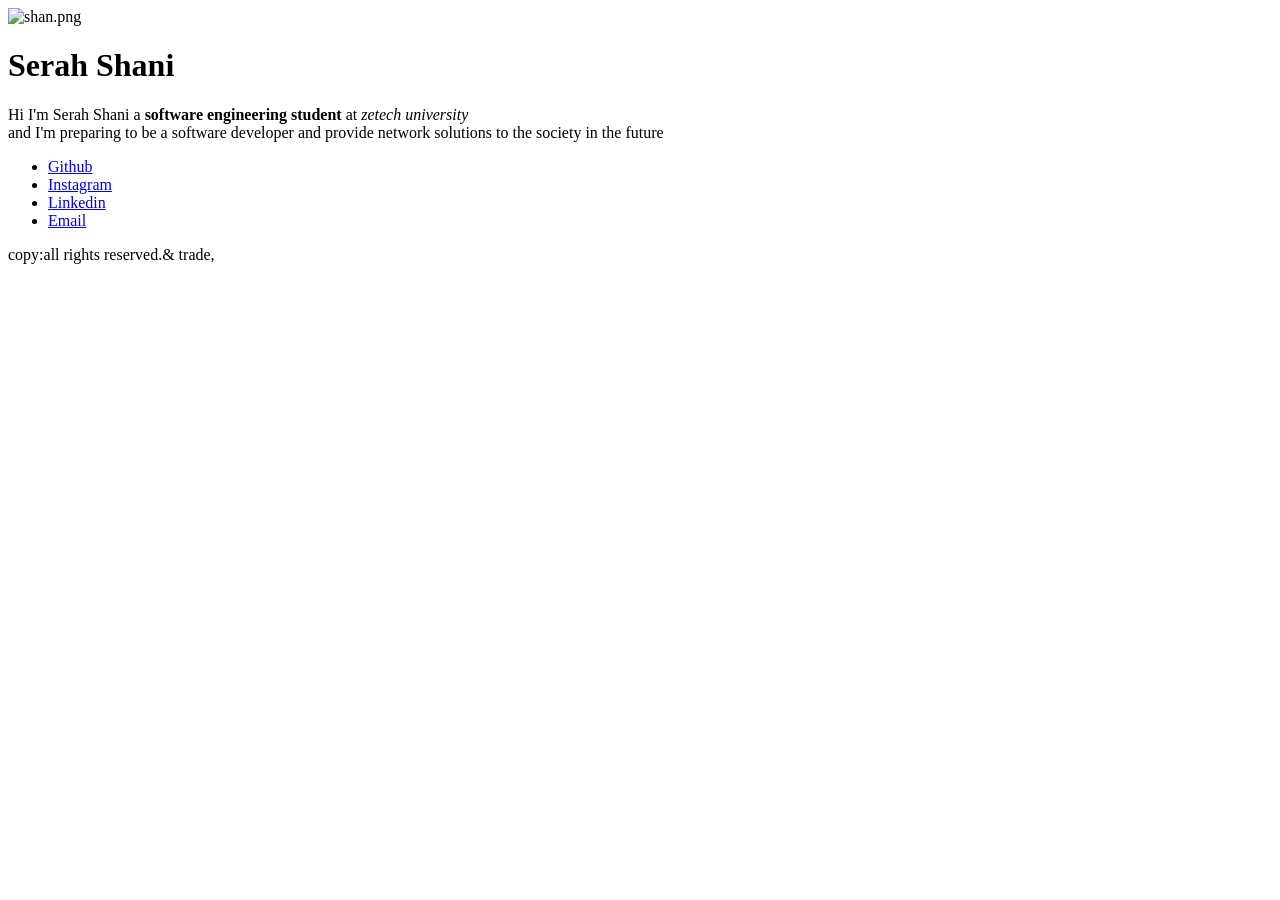
==== index.html @ 1be97bfb "Add files via upload" ====
<!--
  page:portfolio homepage
  Author:Serah S. Shani
  Language:HTML 5
  Licence:MIT
  Date:october 2021
-->
<!DOCTYPE html>
<html lang="en">
<head>
    <meta charset="UTF-8">
    <meta http-equiv="X-UA-Compatible" content="IE=edge">
    <meta name="viewport" content="width=device-width, initial-scale=1.0">
    <title>Serah Shani Homepage</title>
</head>
<body>
<!--Navigation bar section-->
  <nav>
    <a href="index.html"home></a>
    <a href="projects.html"projects></a>
    <a href="services.html"services></a>
    <a href="about.html"about></a>
    <a href="contact.html"contacts></a>
    <a href=""resume></a>
  </nav>
  <!--here/jumbotron section-->
   <header>
    <img src="shaniimages/Camera Roll/shan.png" alt="shan.png"></img>
    <h1>Serah Shani</h1>
    <p>Hi I'm Serah Shani a <b>software engineering student</b> at <em>zetech university</em> <br> and I'm preparing to be a software developer 
        and provide network solutions to the society in the future</p>
  </header>
</body>
</html>
<main>
     <footer section-->
       <ul>
         <li><a href="https://www.github.com/serahshani">Github</a><a/></li>
         <li><a href="https://www.instagram.com/Shani_033">Instagram</a></li>
         <li><a href="https://www.linkedin.com/mwlite/in/serah-shani-947131222">Linkedin</a></li>
         <li><a href="malito">Email</a></li>
       </ul>
       <p>copy:all rights reserved.& trade,<a href=""Serah s. Shani</a></p>
     </footer>
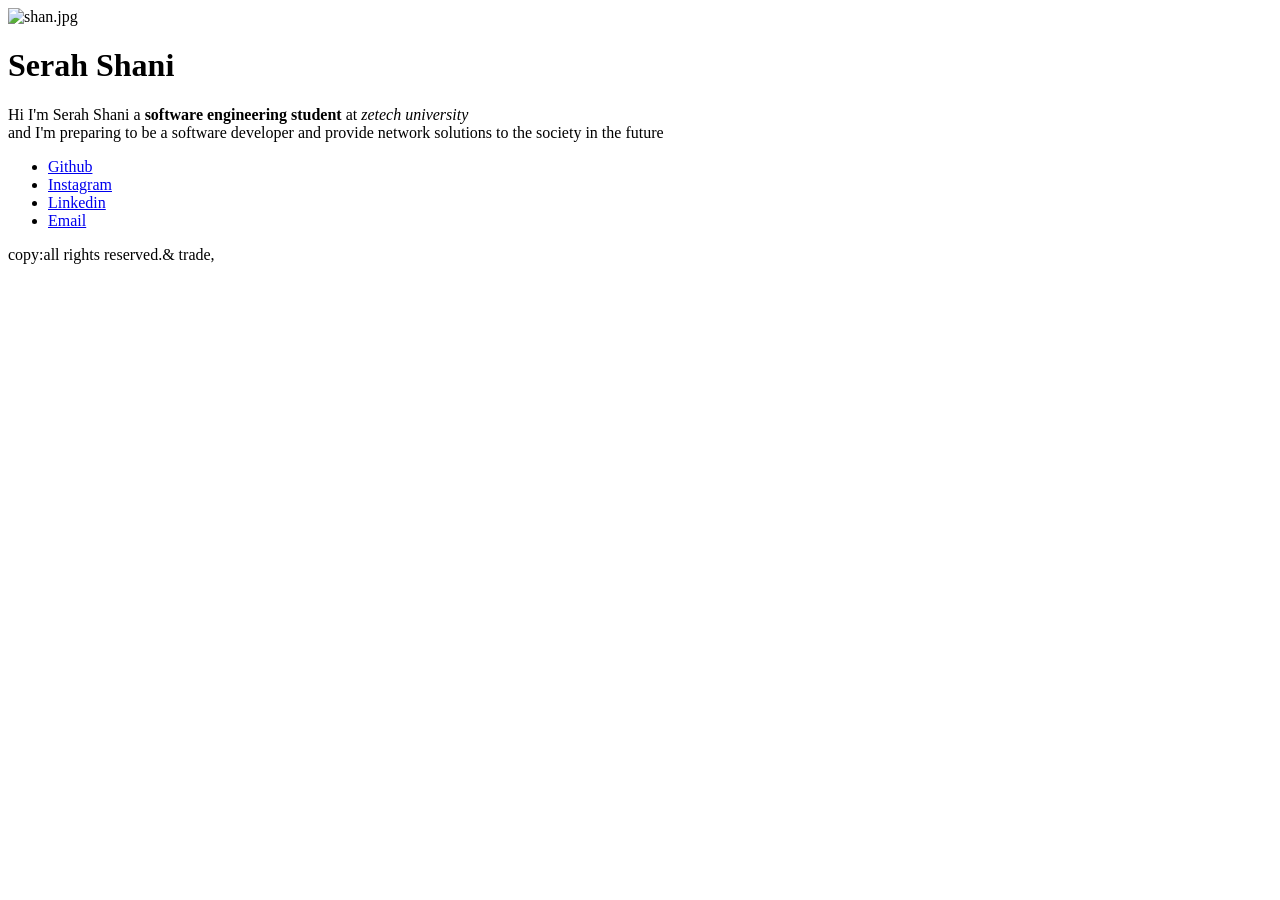
==== commit e3e4dce3: "Update index.html" ====
--- a/index.html
+++ b/index.html
@@ -25,7 +25,7 @@
   </nav>
   <!--here/jumbotron section-->
    <header>
-    <img src="shaniimages/Camera Roll/shan.png" alt="shan.png"></img>
+    <img src="shaniimages/Camera Roll/shan.jpg" alt="shan.jpg"></img>
     <h1>Serah Shani</h1>
     <p>Hi I'm Serah Shani a <b>software engineering student</b> at <em>zetech university</em> <br> and I'm preparing to be a software developer 
         and provide network solutions to the society in the future</p>
@@ -41,4 +41,4 @@
          <li><a href="malito">Email</a></li>
        </ul>
        <p>copy:all rights reserved.& trade,<a href=""Serah s. Shani</a></p>
-     </footer>+     </footer>
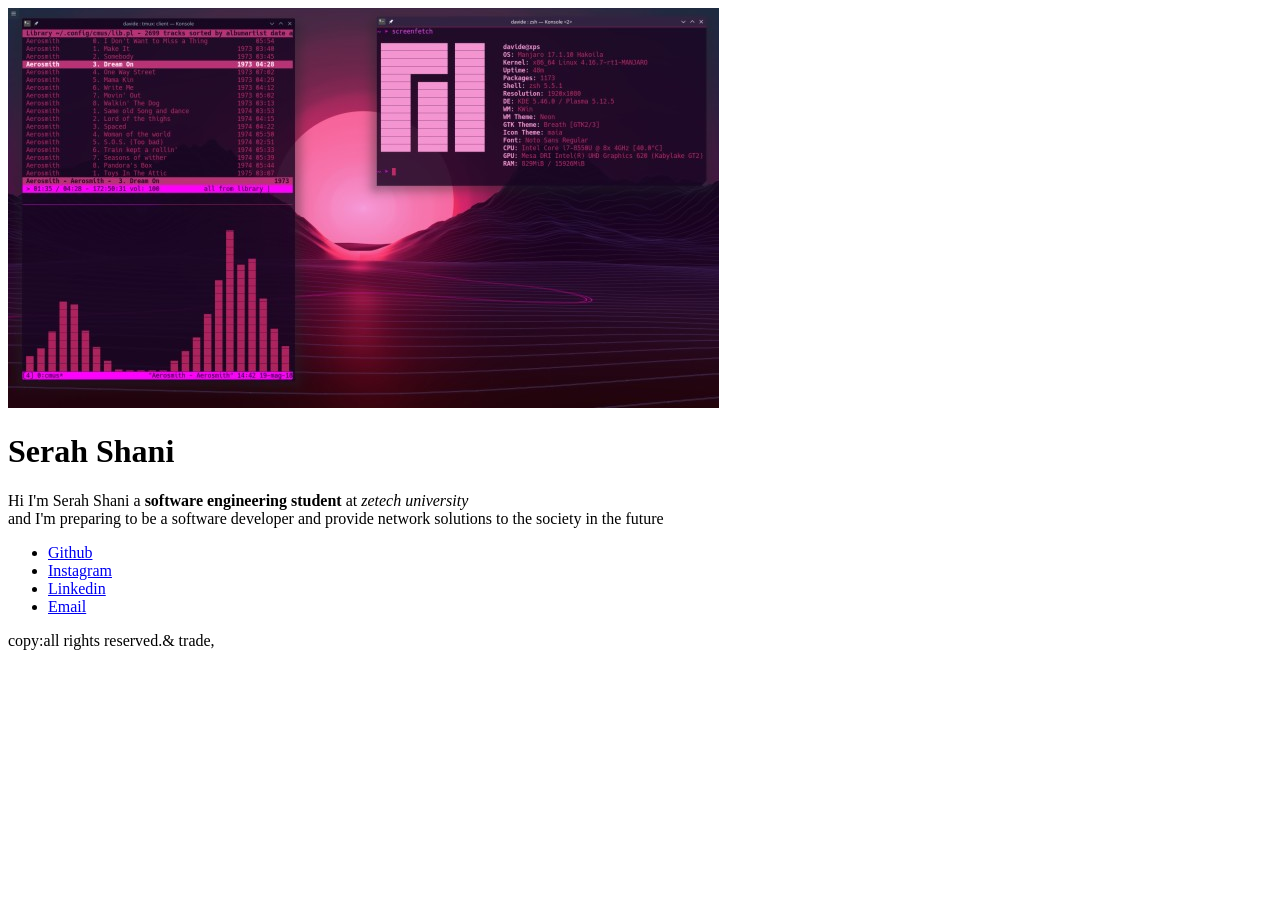
==== commit 06f7fd1f: "Add files via upload" ====
--- a/index.html
+++ b/index.html
@@ -25,7 +25,7 @@
   </nav>
   <!--here/jumbotron section-->
    <header>
-    <img src="shaniimages/Camera Roll/shan.jpg" alt="shan.jpg"></img>
+    <img src="shani.jpg" alt="Shani">
     <h1>Serah Shani</h1>
     <p>Hi I'm Serah Shani a <b>software engineering student</b> at <em>zetech university</em> <br> and I'm preparing to be a software developer 
         and provide network solutions to the society in the future</p>
@@ -41,4 +41,4 @@
          <li><a href="malito">Email</a></li>
        </ul>
        <p>copy:all rights reserved.& trade,<a href=""Serah s. Shani</a></p>
-     </footer>
+     </footer>
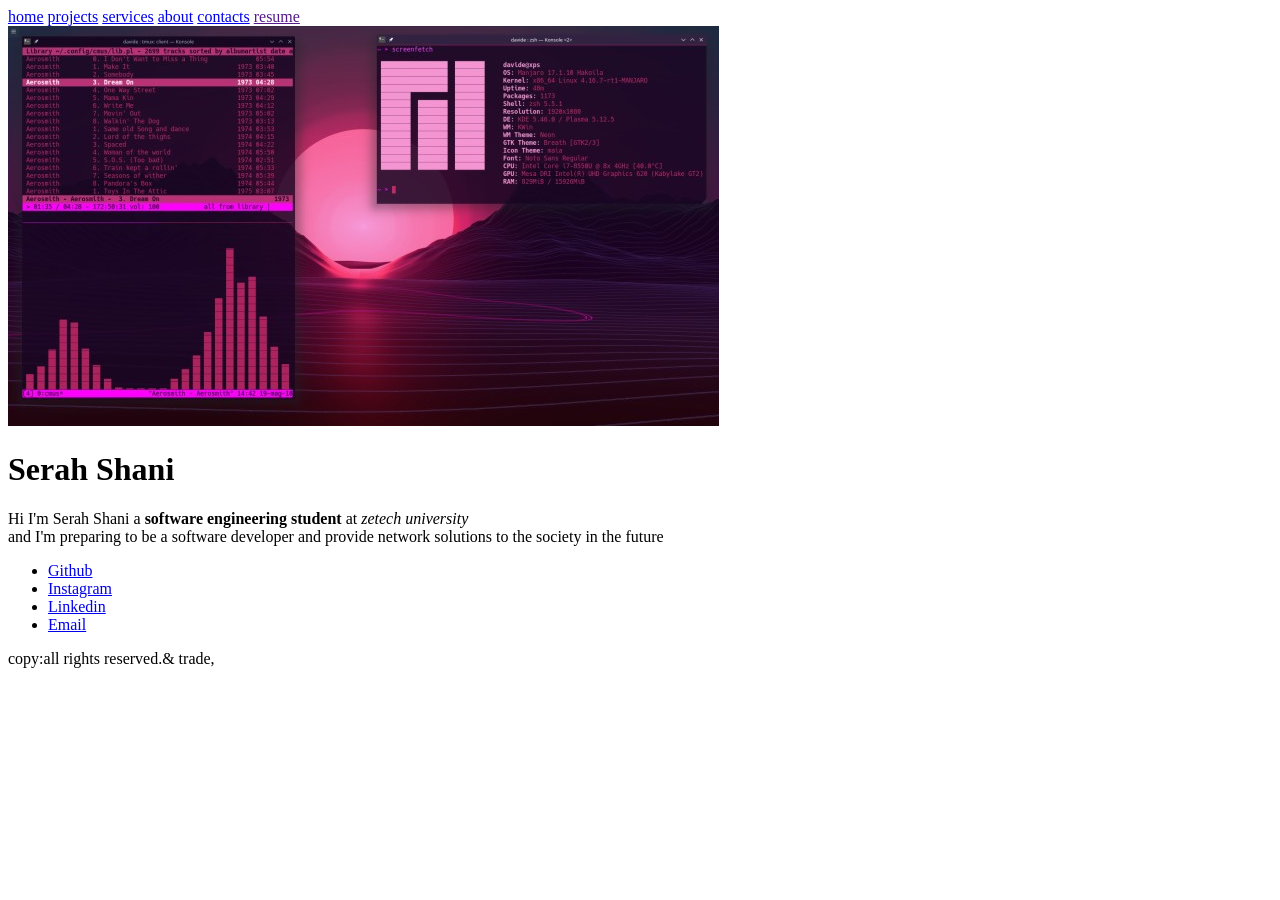
==== commit 1f1b908b: "Update index.html" ====
--- a/index.html
+++ b/index.html
@@ -16,12 +16,12 @@
 <body>
 <!--Navigation bar section-->
   <nav>
-    <a href="index.html"home></a>
-    <a href="projects.html"projects></a>
-    <a href="services.html"services></a>
-    <a href="about.html"about></a>
-    <a href="contact.html"contacts></a>
-    <a href=""resume></a>
+    <a href="index.html">home</a>
+    <a href="projects.html">projects</a>
+    <a href="services.html">services</a>
+    <a href="about.html">about</a>
+    <a href="contact.html">contacts</a>
+    <a href="">resume</a>
   </nav>
   <!--here/jumbotron section-->
    <header>
@@ -41,4 +41,4 @@
          <li><a href="malito">Email</a></li>
        </ul>
        <p>copy:all rights reserved.& trade,<a href=""Serah s. Shani</a></p>
-     </footer>+     </footer>
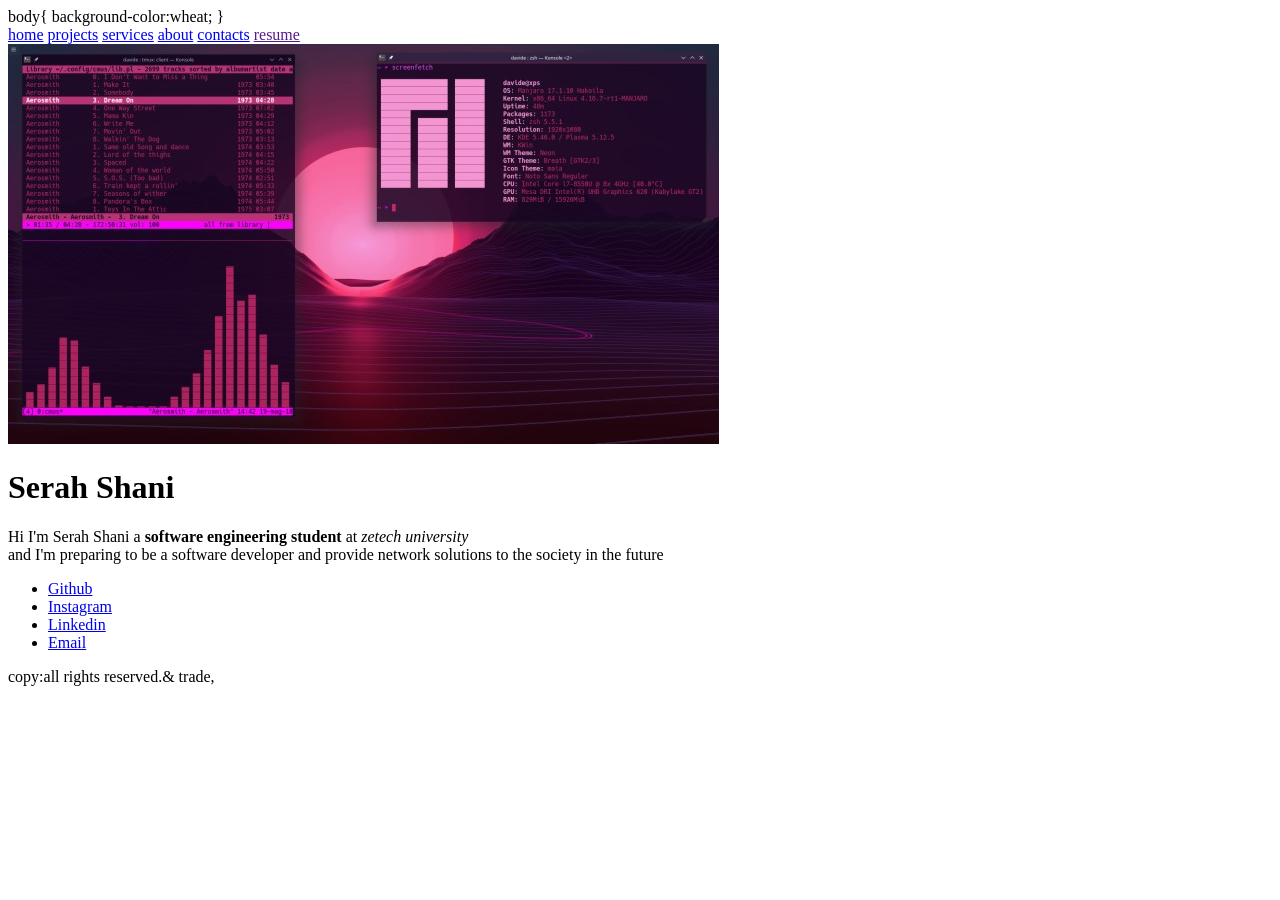
==== commit d169e7fb: "Update index.html" ====
--- a/index.html
+++ b/index.html
@@ -13,6 +13,11 @@
     <meta name="viewport" content="width=device-width, initial-scale=1.0">
     <title>Serah Shani Homepage</title>
 </head>
+  <styles>
+    body{
+       background-color:wheat;
+    }
+  </styles>
 <body>
 <!--Navigation bar section-->
   <nav>
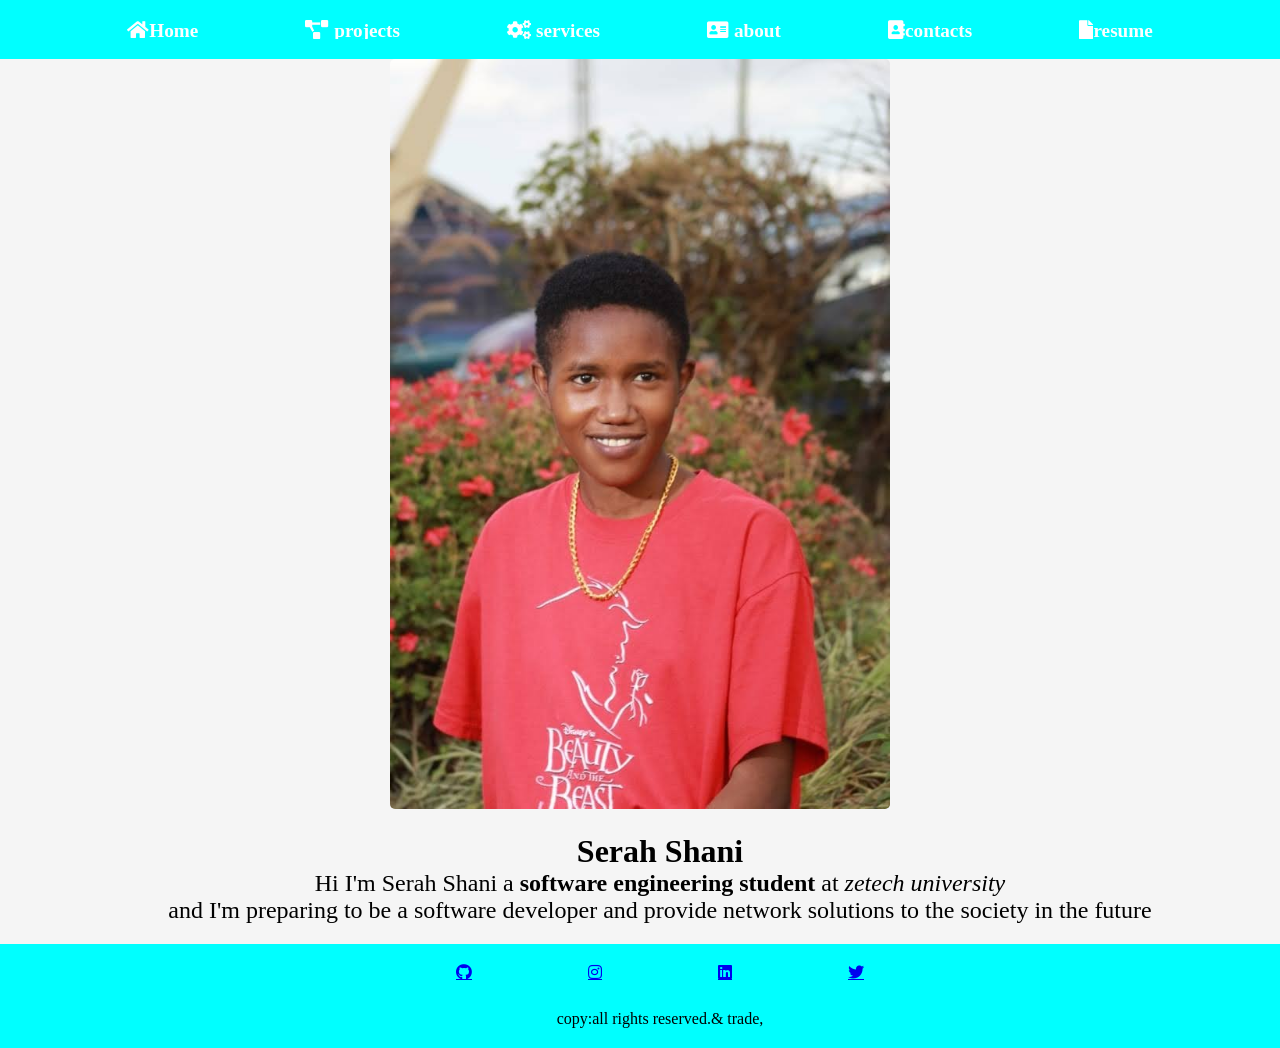
==== commit 9f50de9b: "make changes" ====
--- a/index.html
+++ b/index.html
@@ -7,43 +7,51 @@
 -->
 <!DOCTYPE html>
 <html lang="en">
+
 <head>
-    <meta charset="UTF-8">
-    <meta http-equiv="X-UA-Compatible" content="IE=edge">
-    <meta name="viewport" content="width=device-width, initial-scale=1.0">
-    <title>Serah Shani Homepage</title>
+  <meta charset="UTF-8">
+  <meta http-equiv="X-UA-Compatible" content="IE=edge">
+  <meta name="viewport" content="width=device-width, initial-scale=1.0">
+  <title>Serah Shani Homepage</title>
+  <link rel="stylesheet" href="https://pro.fontawesome.com/releases/v5.10.0/css/all.css"
+    integrity="sha384-AYmEC3Yw5cVb3ZcuHtOA93w35dYTsvhLPVnYs9eStHfGJvOvKxVfELGroGkvsg+p" crossorigin="anonymous" />
+  <!-- pulling in the css file -->
+  <link rel="stylesheet" href="main.css">
 </head>
-  <styles>
-    body{
-       background-color:wheat;
-    }
-  </styles>
+<header>
+  <!--Navigation bar section-->
+  <nav>
+    <a href="/" class="fas fa-home">Home</a>
+    <a href="projects.html" class="fas fa-project-diagram"> projects</a>
+    <a href="services.html" class="fas fa-cogs"> services</a>
+    <a href="about.html" class="fas fa-address-card"> about</a>
+    <a href="contact.html" class="fas fa-address-book">contacts</a>
+    <a href="" class="fas fa-file">resume</a>
+  </nav>
+</header>
+
 <body>
-<!--Navigation bar section-->
-  <nav>
-    <a href="index.html">home</a>
-    <a href="projects.html">projects</a>
-    <a href="services.html">services</a>
-    <a href="about.html">about</a>
-    <a href="contact.html">contacts</a>
-    <a href="">resume</a>
-  </nav>
   <!--here/jumbotron section-->
-   <header>
-    <img src="shani.jpg" alt="Shani">
+  <div>
+    <img src="shani.jpeg" alt="Shani">
+  </div>
+  <div class="self">
     <h1>Serah Shani</h1>
-    <p>Hi I'm Serah Shani a <b>software engineering student</b> at <em>zetech university</em> <br> and I'm preparing to be a software developer 
-        and provide network solutions to the society in the future</p>
-  </header>
+    <p>Hi I'm Serah Shani a <b>software engineering student</b> at <em>zetech university</em> <br> and I'm preparing to
+      be a software developer
+      and provide network solutions to the society in the future
+    </p>
+  </div>
+    <!-- footer section -->
+  <footer>
+    <div class="socials">
+      <a href="https://www.github.com/serahshani" class="fab fa-github"></a>
+      <a href="https://www.instagram.com/Shani_033" class="fab fa-instagram"></a>
+      <a href="https://www.linkedin.com/mwlite/in/serah-shani-947131222" class="fab fa-linkedin"></a>
+      <a href="https://twitter.com/SerahShani" class="fab fa-twitter"></a>
+    </div>
+    <p>copy:all rights reserved.& trade,<a href="" Serah s. Shani></a></p>
+  </footer>
 </body>
-</html>
-<main>
-     <footer section-->
-       <ul>
-         <li><a href="https://www.github.com/serahshani">Github</a><a/></li>
-         <li><a href="https://www.instagram.com/Shani_033">Instagram</a></li>
-         <li><a href="https://www.linkedin.com/mwlite/in/serah-shani-947131222">Linkedin</a></li>
-         <li><a href="malito">Email</a></li>
-       </ul>
-       <p>copy:all rights reserved.& trade,<a href=""Serah s. Shani</a></p>
-     </footer>
+
+</html>
--- a/main.css
+++ b/main.css
@@ -0,0 +1,89 @@
+*{
+    margin: 0;
+    padding: 0;
+    overflow-x: hidden;
+}
+body{
+    background-color:whitesmoke;
+}
+div{
+    width: 100%;
+    margin: 0 auto;
+    text-align: center;
+}
+div > img{
+    width: 500px;
+    border-radius: 5px;
+}
+nav{
+    display: flex;
+    justify-content: space-evenly;
+    background-color: aqua;
+    padding: 20px;
+}
+nav > a{
+    text-decoration: none;
+    color: white;
+    font-size: larger;
+}
+.self{
+   padding: 20px; 
+}
+.self > p{
+    font-size: x-large;
+    /* color: whitesmoke; */
+}
+footer{
+    padding: 20px;
+    display: flex;
+    flex-direction: column;
+    row-gap: 20px;
+    background-color: aqua;
+    align-items: center;
+    /* position: fixed; */
+    bottom: 0;
+    width: 100%;
+}
+.socials{
+    width: 50%;
+    display: flex;
+    justify-content: space-evenly;
+}
+footer >p{
+    margin-top: 10px;
+}
+
+/* about page */
+#form{
+    width: 400px;
+    margin: 0 auto;
+    display: flex;
+    flex-direction: column;
+    row-gap: 20px;
+    padding: 20px;
+    background-color: plum;
+    border: 3px solid white;
+}
+.input{
+    width: 100%;
+    padding: 10px;
+    border: none;
+    outline: none;
+    background-color: white;
+    font-size: x-large;
+    border-radius: 5px;
+}
+label{
+    display: flex;
+    flex-direction: flex-end;
+    padding: 10px;
+    font-size: larger;
+}
+.btn{
+    padding: 10px;
+    width: 50%;
+    margin: 0 auto;
+    border-radius: 25px;
+    font-size: larger;
+    color: aqua;
+}
